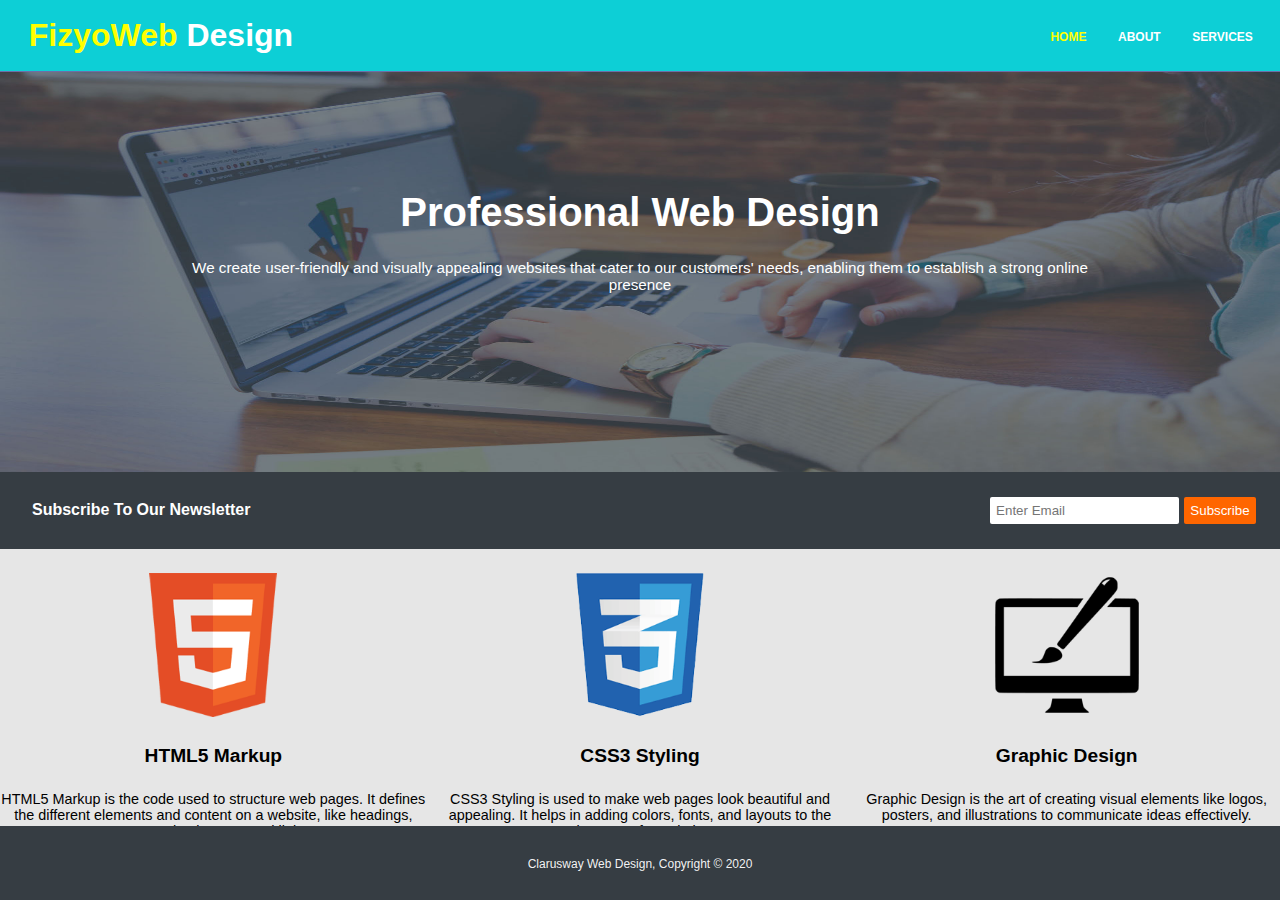
==== home.html @ 511b8418 "fizyoweb design" ====
<!DOCTYPE html>
<html lang="en">
<head>
    <meta charset="UTF-8">
    <meta http-equiv="X-UA-Compatible" content="IE=edge">
    <meta name="viewport" content="width=device-width, initial-scale=1.0">
    <link rel="stylesheet" href="home.css">
    <title>Document</title>
</head>
<body>
    <header class="header">
        <div class="header__left">
            <h1> <span>FizyoWeb</span>  Design </h1>
        </div>
        <nav class="header__right">
            <a class="home" href="home.html">HOME</a>
            <a href="about.html">ABOUT</a>
            <a href="services.html">SERVICES</a>
        </nav>
    </header>
    <main class="main">
        <section class="main__banner">
        <img src="img/showcase.jpg" alt="">
        <h2>Professional Web Design</h2>
        <p>We create user-friendly and visually appealing websites that cater to our customers' needs, enabling them to establish a strong online presence</p></section>
        <section class="main__subscribe">
            <article class="main__subscribe--left"><h4>Subscribe To Our Newsletter</h4></article>
            <article class="main__subscribe--right">
                <input type="email" id="email" name="email" placeholder="Enter Email" class="main__subscribe--input">
                <button class="main__subscribe--button">Subscribe</button>
            </article>
        </section>
        <section class="main__png">
            <article class="main__png--html">
                <img src="img/logo_html.png" alt="">
                <h6>HTML5 Markup</h6>
                <p>HTML5 Markup is the code used to structure web pages. It defines the different elements and content on a website, like headings, paragraphs, images, and links.</p>
            </article>
            <article class="main__png--css">
                <img src="img/logo_css.png" alt="">
                <h6>CSS3 Styling</h6>
                <p>CSS3 Styling is used to make web pages look beautiful and appealing. It helps in adding colors, fonts, and layouts to the elements of a website.</p>
            </article>
            <article class="main__png--graphic"> 
                <img src="img/logo_brush.png" alt="">
                <h6>Graphic Design</h6>
                <p>Graphic Design is the art of creating visual elements like logos, posters, and illustrations to communicate ideas effectively.</p>
            </article>
        </section>

    </main>
    <footer class="footer">
        <p>Clarusway Web Design, Copyright © 2020 </p>
        <img src="img/clarusway_logo.png" alt="" class="footer__image">


    </footer>
</body>
</html>
---- home.css ----
*{
    margin: 0;
    padding: 0;
    box-sizing: border-box;
}
body{
    font-family: Arial, Helvetica, sans-serif;
    background-color: #E6E6E6;
}

.header{
    position: sticky;
    top: 0;
    z-index:1;
    display: flex;
    justify-content: space-between;
    align-items: center;
    background-color:#0dcfd6;
    color: white;
    min-height: 4.5rem; 
    border-bottom: 1px solid #994192ad;
    font-weight: 600;
    padding: 1rem;
    
}
.header a{
    color: white;
    text-decoration: none;
    padding-left: 1rem;
    margin-right: .7rem;
    font-size: .75rem;


}
.header .home{
    color: yellow;
    
}
a:hover{
    cursor: pointer;
}
.header__left span{
    color: yellow;
    margin-left: .8rem;
}
.main__banner{
color: white;
background-color:#904E8B;
height: 25rem;
position: relative;
 
}
.main__banner img{
    width: 100%;
    height: 100%;
    
}
.main__banner h2{
    position: absolute;
    top: 35%;
  left: 50%;
  transform: translate(-50%, -50%);
font-size: 2.5rem;
text-align: center;
}
.main__banner p{
    position: absolute;
    top: 45%;
  left: 50%;
  transform: translate(-50%, -50%);
  font-size: .95rem;
  text-align: center;
  width: 70%;
}
.main__subscribe{
    background-color:#363D43;
    color: white;
    min-height: 4.8rem;
    display: flex;
    justify-content: space-between; 
    align-items: center;
    padding: 0 1rem;
    
}
.main__subscribe--left{
    margin-left:1rem ;
    
}
.main__subscribe--input{
    padding: .4rem;
    border-radius: 2px;
    border: none;
}
.main__subscribe--button{
    padding: .4rem;
    margin-right: .5rem;
    color: white;
    background-color: rgb(255, 102, 0);
    border: none;
    border-radius: 2px;

}
.main__subscribe--button:hover{
    background-color: red;
    cursor: pointer;
}
.main__png{
    display: flex;
    /* justify-content: space-around; */
    
   
}
.main__png--html{
    
    width: 100%;
    

    text-align: center;

}
.main__png--css{ 
    width: 100%;


    text-align: center;
}
.main__png--graphic{ 
    width: 100%;
    text-align: center;
}

.main__png img, h6, p{
    margin-top: 1.5rem ;
}
.main__png h6{
    font-size: 1.2rem;
}
.main__png p{
    font-size: .9rem;
    margin-bottom: 1rem;
}
.main__png img{
    height: 9rem;
}
footer{
    position: fixed;
    bottom: 0;
    right: 0;
    left: 0;
    background-color:#363D43;
    color: white;
    text-align: center;
    padding: .4rem 0;
    
}
footer p{
    font-size: .75rem;
    margin-bottom: .3rem;
    color: rgba(255, 255, 255, 0.945);
}
footer img{
    width: 10rem;
}
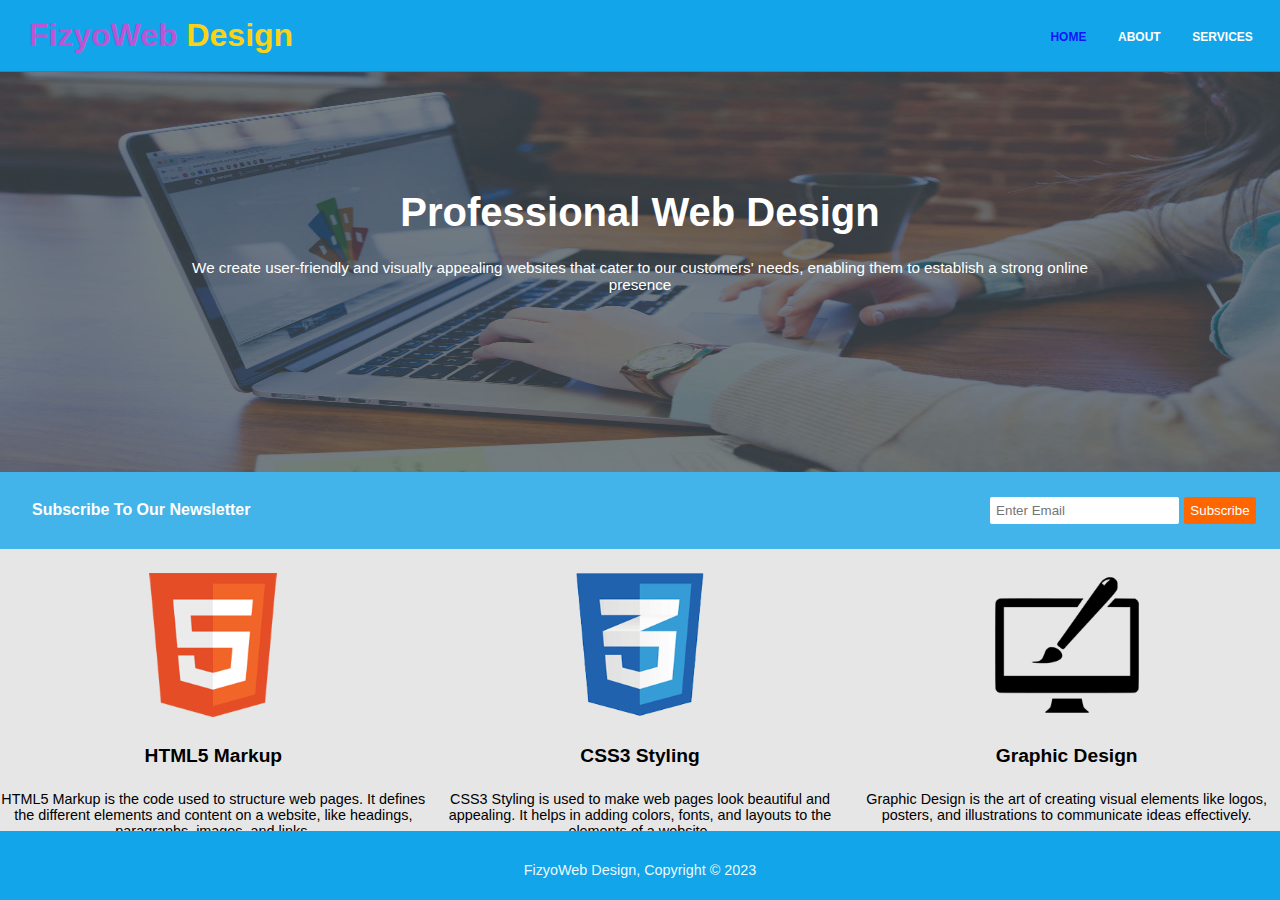
==== commit 0975c0d5: "finish projects" ====
--- a/home.html
+++ b/home.html
@@ -50,8 +50,7 @@
 
     </main>
     <footer class="footer">
-        <p>Clarusway Web Design, Copyright © 2020 </p>
-        <img src="img/clarusway_logo.png" alt="" class="footer__image">
+        <p>FizyoWeb Design, Copyright © 2023 </p>
 
 
     </footer>
--- a/home.css
+++ b/home.css
@@ -15,7 +15,7 @@
     display: flex;
     justify-content: space-between;
     align-items: center;
-    background-color:#0dcfd6;
+    background-color:#13a5e9;
     color: white;
     min-height: 4.5rem; 
     border-bottom: 1px solid #994192ad;
@@ -33,15 +33,20 @@
 
 }
 .header .home{
-    color: yellow;
+    color: rgba(17, 0, 255, 0.884);
     
 }
 a:hover{
     cursor: pointer;
 }
 .header__left span{
-    color: yellow;
+   
+    color:#ba55d3;
     margin-left: .8rem;
+}
+.header__left {
+     color:#fcd116;
+    
 }
 .main__banner{
 color: white;
@@ -73,7 +78,7 @@
   width: 70%;
 }
 .main__subscribe{
-    background-color:#363D43;
+    background-color:#13a5e9c7;
     color: white;
     min-height: 4.8rem;
     display: flex;
@@ -142,22 +147,20 @@
 .main__png img{
     height: 9rem;
 }
-footer{
+.footer{
     position: fixed;
     bottom: 0;
     right: 0;
     left: 0;
-    background-color:#363D43;
+    background-color:#13a5e9;;
+  
     color: white;
     text-align: center;
-    padding: .4rem 0;
+    padding: .4rem;
     
-}
-footer p{
-    font-size: .75rem;
-    margin-bottom: .3rem;
+  }
+.footer p{
+    font-size: .9rem;
+    margin-bottom: 1rem;
     color: rgba(255, 255, 255, 0.945);
-}
-footer img{
-    width: 10rem;
-}
+  }
